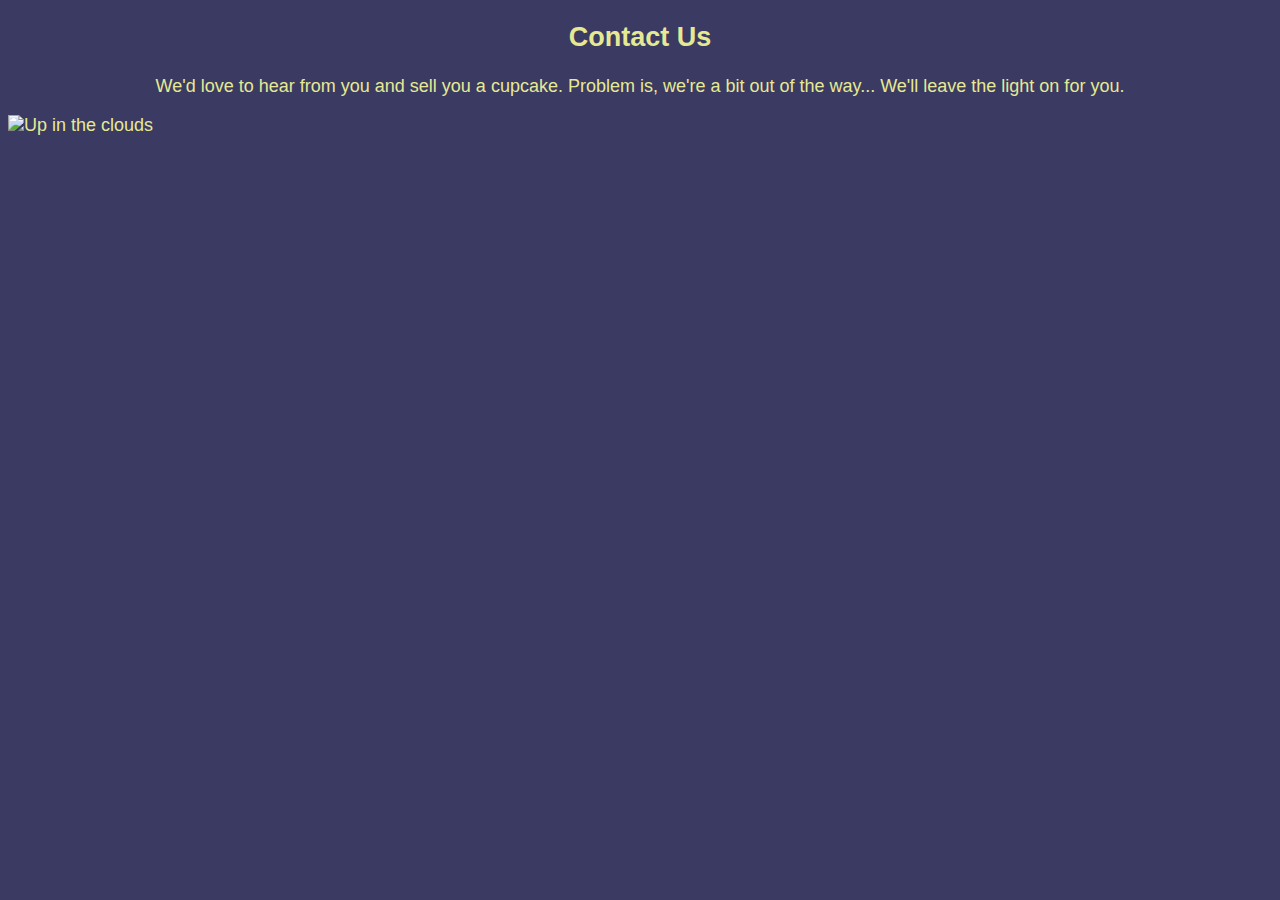
==== html/contact.html @ 39c31148 "Added more HTML content and updated color scheme" ====
<!DOCTYPE html>
<html>
  <head>
    <link rel="stylesheet" href="../css/styles.css">
    <meta charset="utf-8">
    <title>Crazy Carmen's Cupcakes</title>
  </head>
  <body>
    <h2>Contact Us</h2>
    <p>
      We'd love to hear from you and sell you a cupcake. Problem is, we're a bit out of the way... We'll leave the light on for you.
    </p>
    <img src="http://peakfreaks.com/images/Dablam06_copy.JPG" alt="Up in the clouds" />
  </body>
</html>
---- css/styles.css ----
body {
  background-color: #3A3A62;
  color: #E6E993;
  font-size: 18px;
  font-family: sans-serif;
}
img {
  margin: auto;
  display: block;
}

a {
  color: #26C6D0;
}

h1 {
  text-align: center;
  font-size: 36px;
}

h2 {
  text-align: center;
}

p {
  text-align: center;
}

p.summary {
  padding-top: 20px;
  width: 50%;
  margin: auto;
  font-style: italic;
}

ul  {
  line-height: 30px;
}
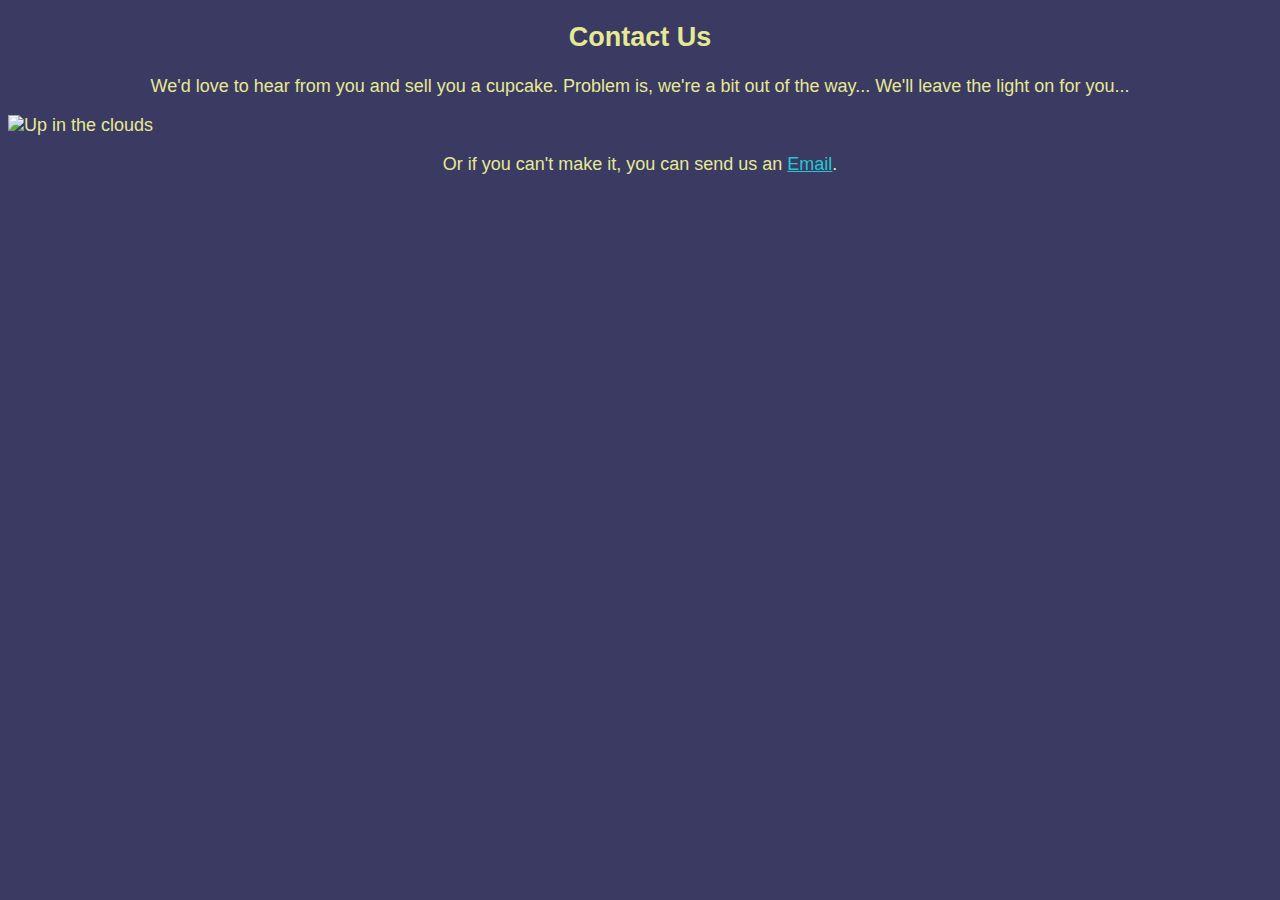
==== commit 7bb776fd: "Added best class to top selling cupcake and email address to contact page" ====
--- a/html/contact.html
+++ b/html/contact.html
@@ -8,8 +8,11 @@
   <body>
     <h2>Contact Us</h2>
     <p>
-      We'd love to hear from you and sell you a cupcake. Problem is, we're a bit out of the way... We'll leave the light on for you.
+      We'd love to hear from you and sell you a cupcake. Problem is, we're a bit out of the way... We'll leave the light on for you...
     </p>
     <img src="http://peakfreaks.com/images/Dablam06_copy.JPG" alt="Up in the clouds" />
+    <p>
+      Or if you can't make it, you can send us an <a href="mailto:kevincostner@gmail.com">Email</a>.
+    </p>
   </body>
 </html>
--- a/css/styles.css
+++ b/css/styles.css
@@ -33,6 +33,12 @@
   font-style: italic;
 }
 
+p.best {
+  font-size: 20px;
+  font-weight: bold;
+  color: #604FDD;
+}
+
 ul  {
   line-height: 30px;
 }
